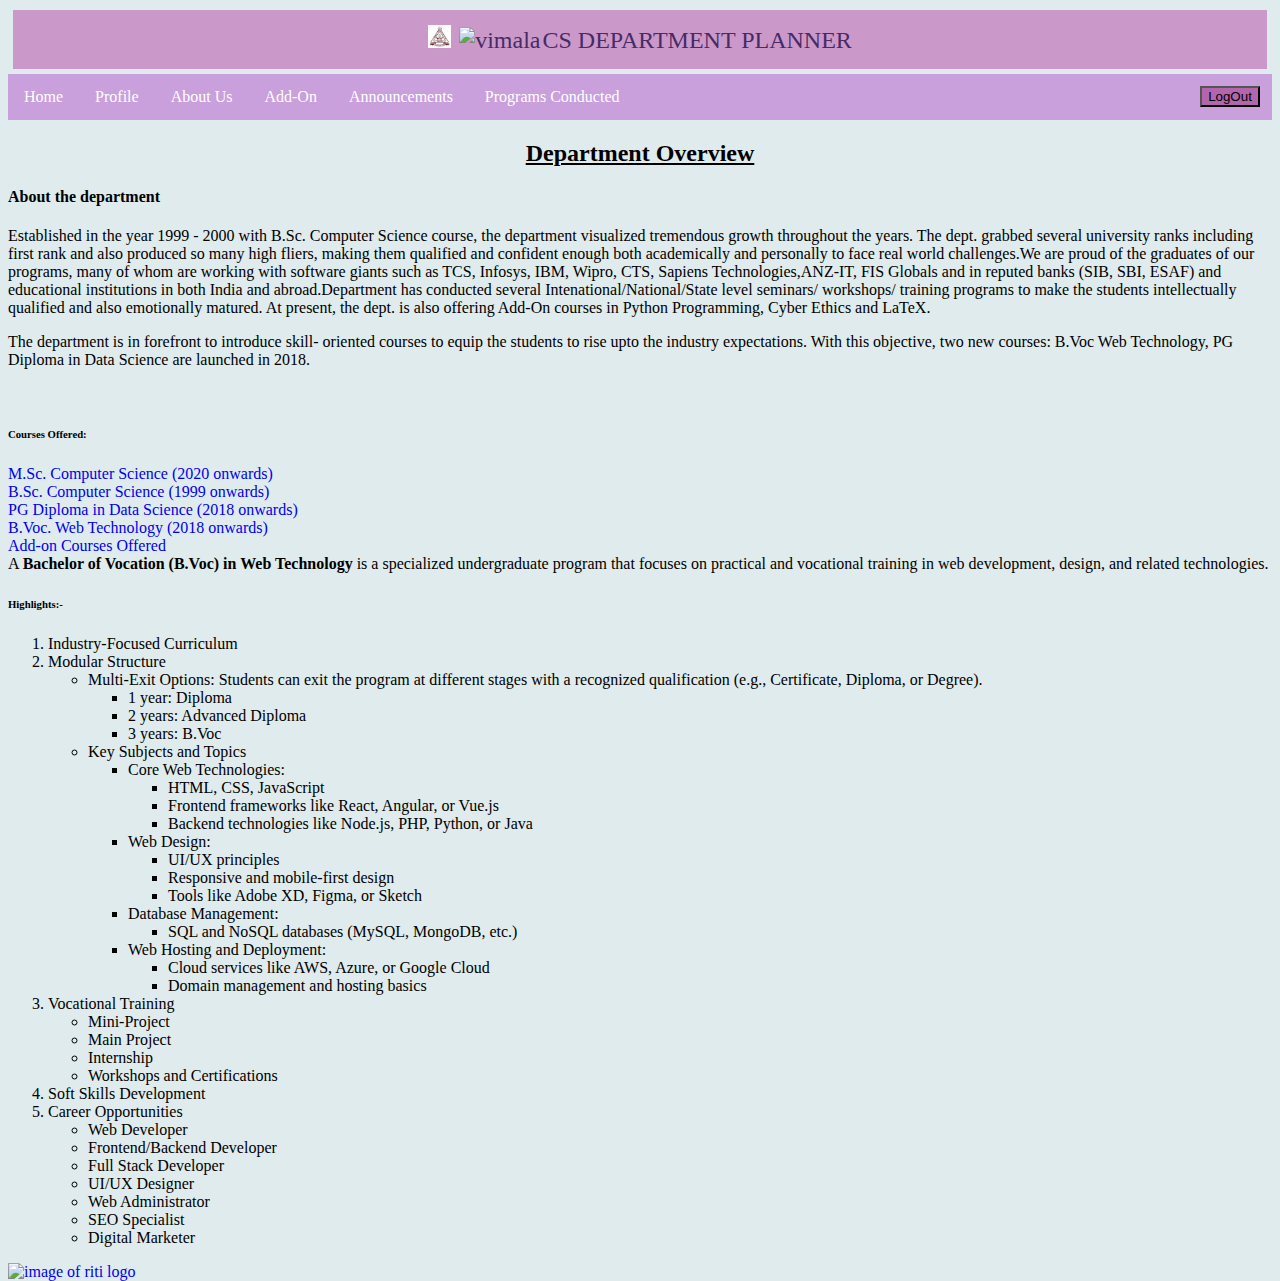
==== index.html @ 419c3b5b "Add files via upload" ====
<!DOCTYPE html>
<html>
<head>
<meta name="viewport" content="width=device-width, initial-scale=1">
<link rel="stylesheet" href="https://cdnjs.cloudflare.com/ajax/libs/font-awesome/4.7.0/css/font-awesome.min.css">
<style>
  
      #indexnav {
        overflow: hidden;
        background-color: #c9a0dc;
      }
      
     #indexnav a {
        float: left;
        font-size: 16px;
        color:white;
        text-align: center;
        padding: 14px 16px;
        text-decoration: none;
        
      }
      .index{
        text-align: center;
        background-color: #cb99c9;
        margin-bottom: 5px;
        margin-right: 5px;
        margin-left: 5px;
        margin-top: 10px;
        color:  #462B66;
        font-size: x-large;
        font-family: Cambria, Cochin, Georgia, Times, 'Times New Roman', serif;
        padding-top: 15px;
        padding-bottom: 15px;
      
      }
      button{
        float: right;
        width: 60px;
        background-color: #b166ae;
        margin: 12px;

      }
      body{
      background-color: #e6e6fa;
    }
     img{
      padding-right: 2px;
     }
    
</style>
</head>
<body>
<header class="index">
  <img id="logo" src="vimala logo.jfif" alt="logo" width="23px" height="23px">
    <img id="logo1" src="computer.jfif.jfif" alt="vimala" width="23px" height="23px">CS DEPARTMENT PLANNER
</header>
<div class="navbar" id="indexnav">
  
  <a href="#" onclick="navigateTo('home')">Home</a>
  <a href="#" onclick="navigateTo('studentdetails')">Profile</a>
  <a href="#" onclick="navigateTo('about us ')">About Us</a>
  <a href="#" onclick="navigateTo('add-on')">Add-On</a>
  <a href="#" onclick="navigateTo('announcements')">Announcements</a>
  <a href="#" onclick="navigateTo('programs conducted')">Programs Conducted</a>
  <button onclick="submit">LogOut</button>
</div>
<section id="content">
    <!-- Content will be loaded dynamically here -->
</section>

<script>
    // JavaScript code to handle navigation and content loading
    function navigateTo(page) {
        fetchPage(page + '.html');
    }
    function fetchPage(page) {
        fetch(page)
        .then(response => response.text())
        .then(html => {
            document.getElementById('content').innerHTML = html;
        })
        .catch(error => console.error('Error fetching page:', error));
    }

    // Load the default page
    navigateTo('home');

</script>
<script src="//cdnjs.cloudflare.com/ajax/libs/moment.js/2.5.1/moment.min.js"></script>

 <script src="script.js">
 </script>
</body>
</html>
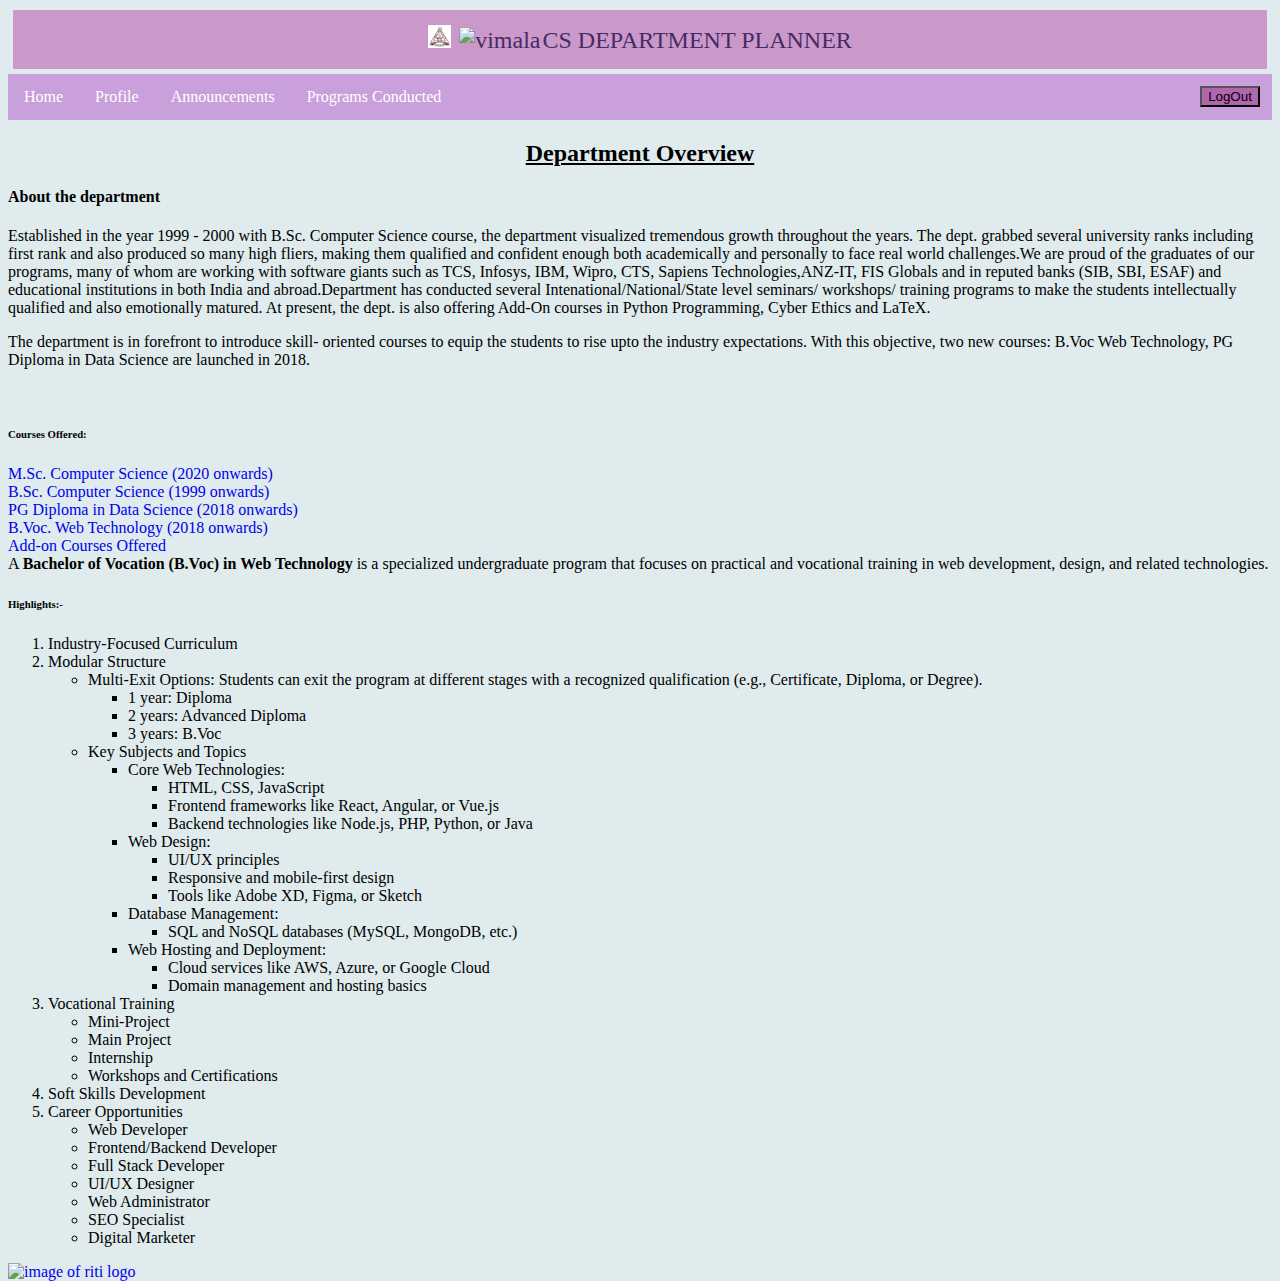
==== commit 3da60bef: "Update index.html" ====
--- a/index.html
+++ b/index.html
@@ -58,8 +58,7 @@
   
   <a href="#" onclick="navigateTo('home')">Home</a>
   <a href="#" onclick="navigateTo('studentdetails')">Profile</a>
-  <a href="#" onclick="navigateTo('about us ')">About Us</a>
-  <a href="#" onclick="navigateTo('add-on')">Add-On</a>
+  
   <a href="#" onclick="navigateTo('announcements')">Announcements</a>
   <a href="#" onclick="navigateTo('programs conducted')">Programs Conducted</a>
   <button onclick="submit">LogOut</button>
